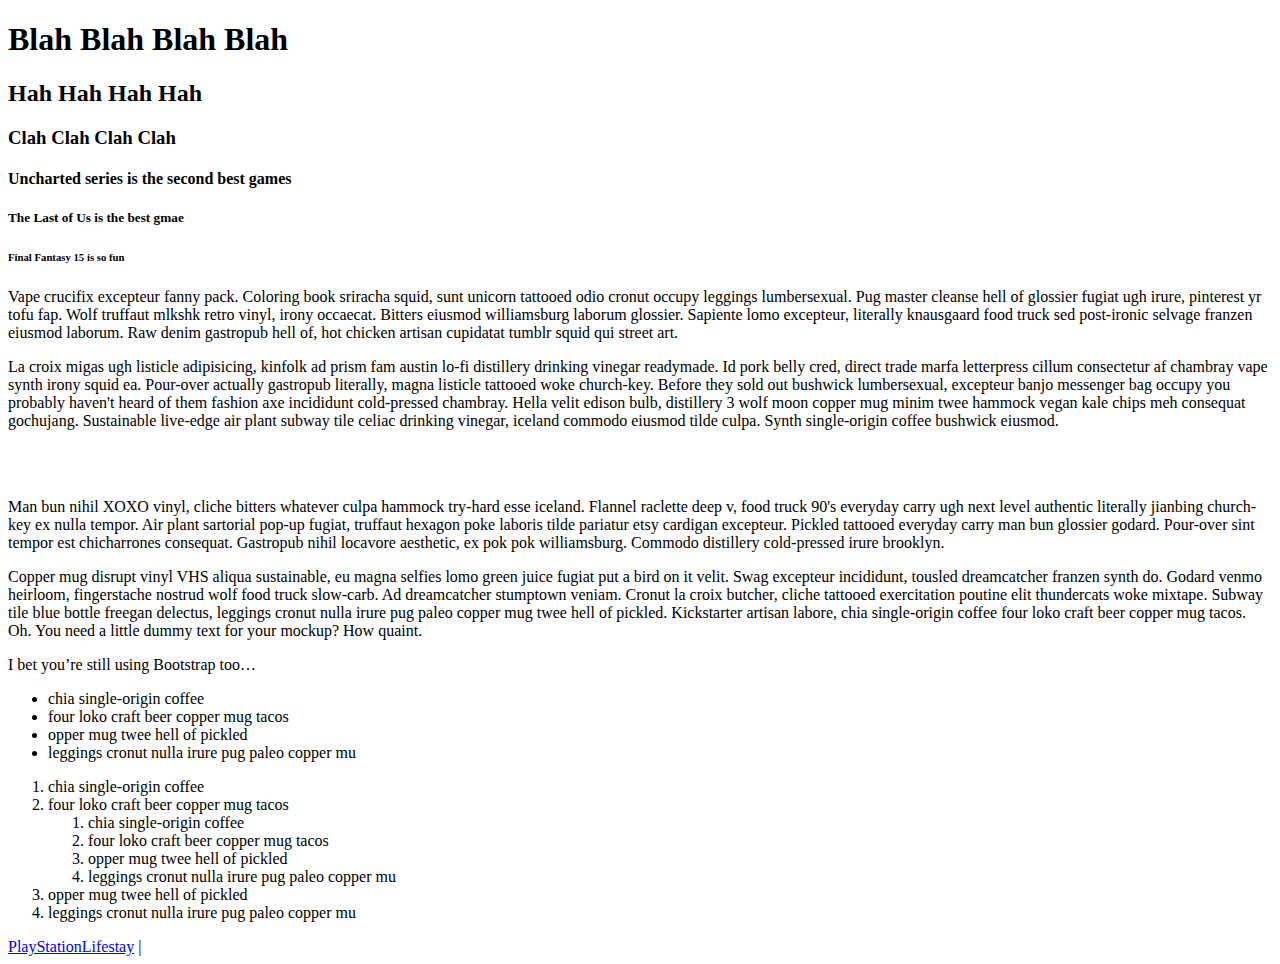
==== W1.html @ a7397cbe "Add files via upload" ====
<!DOCTYPE html>
<html>
<head>
	<title>Week One Tags</title>
</head>
<body>
	<h1>Blah Blah Blah Blah</h1>
	<h2>Hah Hah Hah Hah</h2>
	<h3>Clah Clah Clah Clah</h3>
	<h4> Uncharted series is the second best games</h4>
	<h5> The Last of Us is the best gmae</h5>
	<h6> Final Fantasy 15 is so fun</h6>

<p>Vape crucifix excepteur fanny pack. Coloring book sriracha squid, sunt unicorn tattooed odio cronut occupy leggings lumbersexual. Pug master cleanse hell of glossier fugiat ugh irure, pinterest yr tofu fap. Wolf truffaut mlkshk retro vinyl, irony occaecat. Bitters eiusmod williamsburg laborum glossier. Sapiente lomo excepteur, literally knausgaard food truck sed post-ironic selvage franzen eiusmod laborum. Raw denim gastropub hell of, hot chicken artisan cupidatat tumblr squid qui street art.</p>

<p>La croix migas ugh listicle adipisicing, kinfolk ad prism fam austin lo-fi distillery drinking vinegar readymade. Id pork belly cred, direct trade marfa letterpress cillum consectetur af chambray vape synth irony squid ea. Pour-over actually gastropub literally, magna listicle tattooed woke church-key. Before they sold out bushwick lumbersexual, excepteur banjo messenger bag occupy you probably haven't heard of them fashion axe incididunt cold-pressed chambray. Hella velit edison bulb, distillery 3 wolf moon copper mug minim twee hammock vegan kale chips meh consequat gochujang. Sustainable live-edge air plant subway tile celiac drinking vinegar, iceland commodo eiusmod tilde culpa. Synth single-origin coffee bushwick eiusmod.</p>

<br></br>

<p>Man bun nihil XOXO vinyl, cliche bitters whatever culpa hammock try-hard esse iceland. Flannel raclette deep v, food truck 90's everyday carry ugh next level authentic literally jianbing church-key ex nulla tempor. Air plant sartorial pop-up fugiat, truffaut hexagon poke laboris tilde pariatur etsy cardigan excepteur. Pickled tattooed everyday carry man bun glossier godard. Pour-over sint tempor est chicharrones consequat. Gastropub nihil locavore aesthetic, ex pok pok williamsburg. Commodo distillery cold-pressed irure brooklyn.</p>

<p>Copper mug disrupt vinyl VHS aliqua sustainable, eu magna selfies lomo green juice fugiat put a bird on it velit. Swag excepteur incididunt, tousled dreamcatcher franzen synth do. Godard venmo heirloom, fingerstache nostrud wolf food truck slow-carb. Ad dreamcatcher stumptown veniam. Cronut la croix butcher, cliche tattooed exercitation poutine elit thundercats woke mixtape. Subway tile blue bottle freegan delectus, leggings cronut nulla irure pug paleo copper mug twee hell of pickled. Kickstarter artisan labore, chia single-origin coffee four loko craft beer copper mug tacos.
Oh. You need a little dummy text for your mockup? How quaint.</p>

<p>I bet you’re still using Bootstrap too…</p>

<ul>
	<li>chia single-origin coffee</li>
	<li>four loko craft beer copper mug tacos</li>
	<li>opper mug twee hell of pickled</li>
 	<li>leggings cronut nulla irure pug paleo copper mu</li>
</ul>

<ol>
	<li>chia single-origin coffee</li>
	<li>four loko craft beer copper mug tacos</li>
	<ol>
		<li>chia single-origin coffee</li>
		<li>four loko craft beer copper mug tacos</li>
		<li>opper mug twee hell of pickled</li>
 		<li>leggings cronut nulla irure pug paleo copper mu</li>
	</ol>
	<li>opper mug twee hell of pickled</li>
 	<li>leggings cronut nulla irure pug paleo copper mu</li>
</ol>

<a href= "http://www.playstationlifestyle.net/">PlayStationLifestay</a>
</body>|
</html>
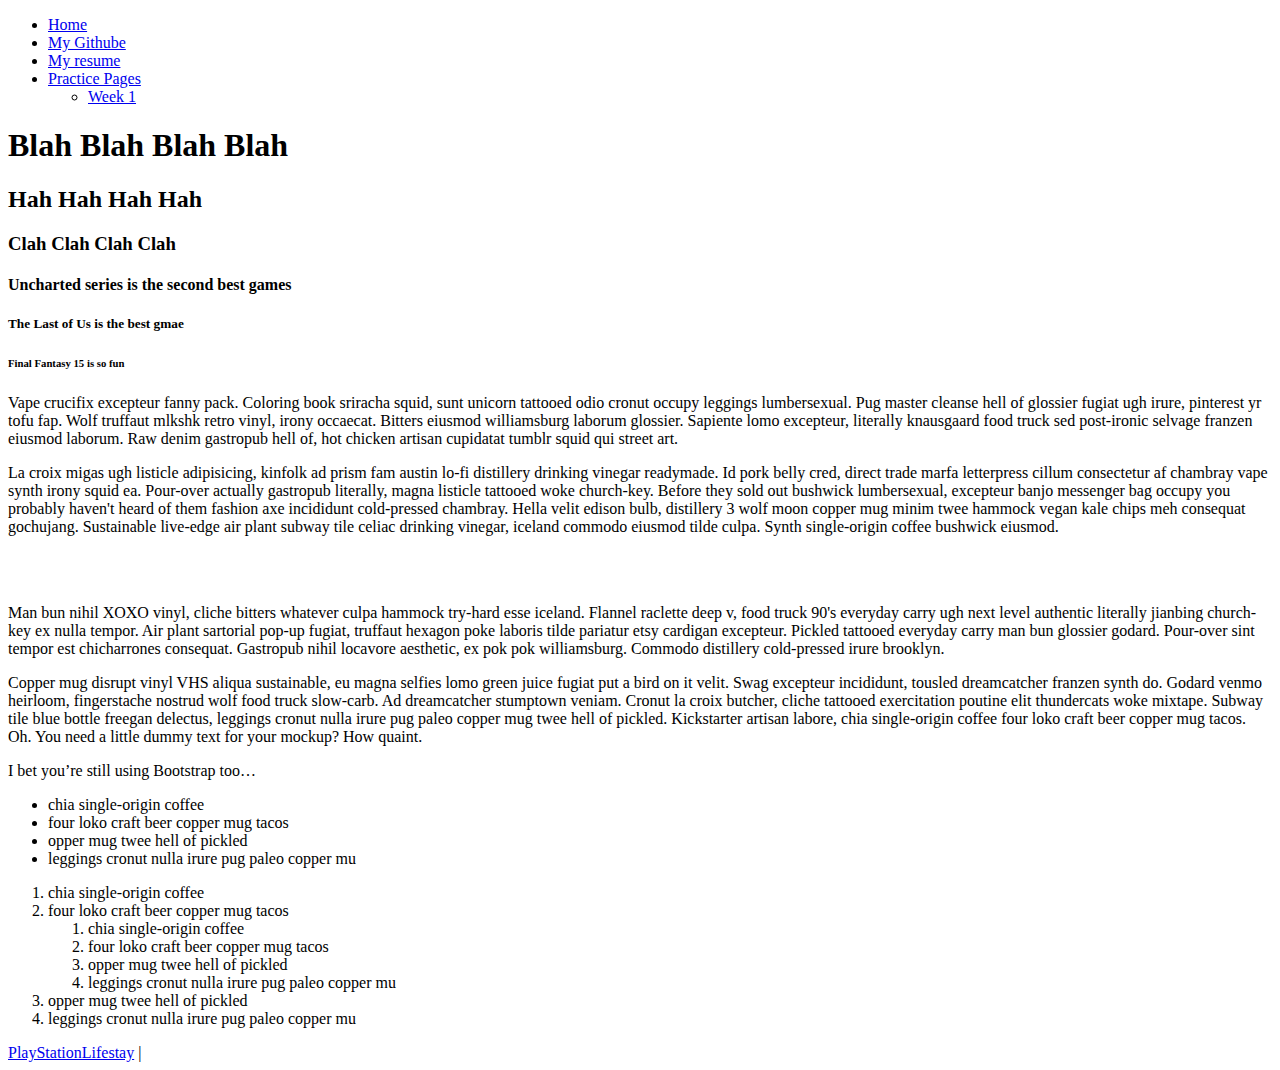
==== commit c0845ab9: "Add files via upload" ====
--- a/W1.html
+++ b/W1.html
@@ -4,6 +4,19 @@
 	<title>Week One Tags</title>
 </head>
 <body>
+
+<ul>
+		<li><a href="index.html">Home</a></li>
+		<li><a href="http://github.com/mrgalan01">My Githube</a></li>
+		<li><a href="resume.html">My resume</a></li>
+		<li><a href="practice.html">Practice Pages</a>
+			<ul>
+				<li><a href="w1.html">Week 1</a></li>
+
+			</ul>
+		</li>
+	</ul>
+
 	<h1>Blah Blah Blah Blah</h1>
 	<h2>Hah Hah Hah Hah</h2>
 	<h3>Clah Clah Clah Clah</h3>
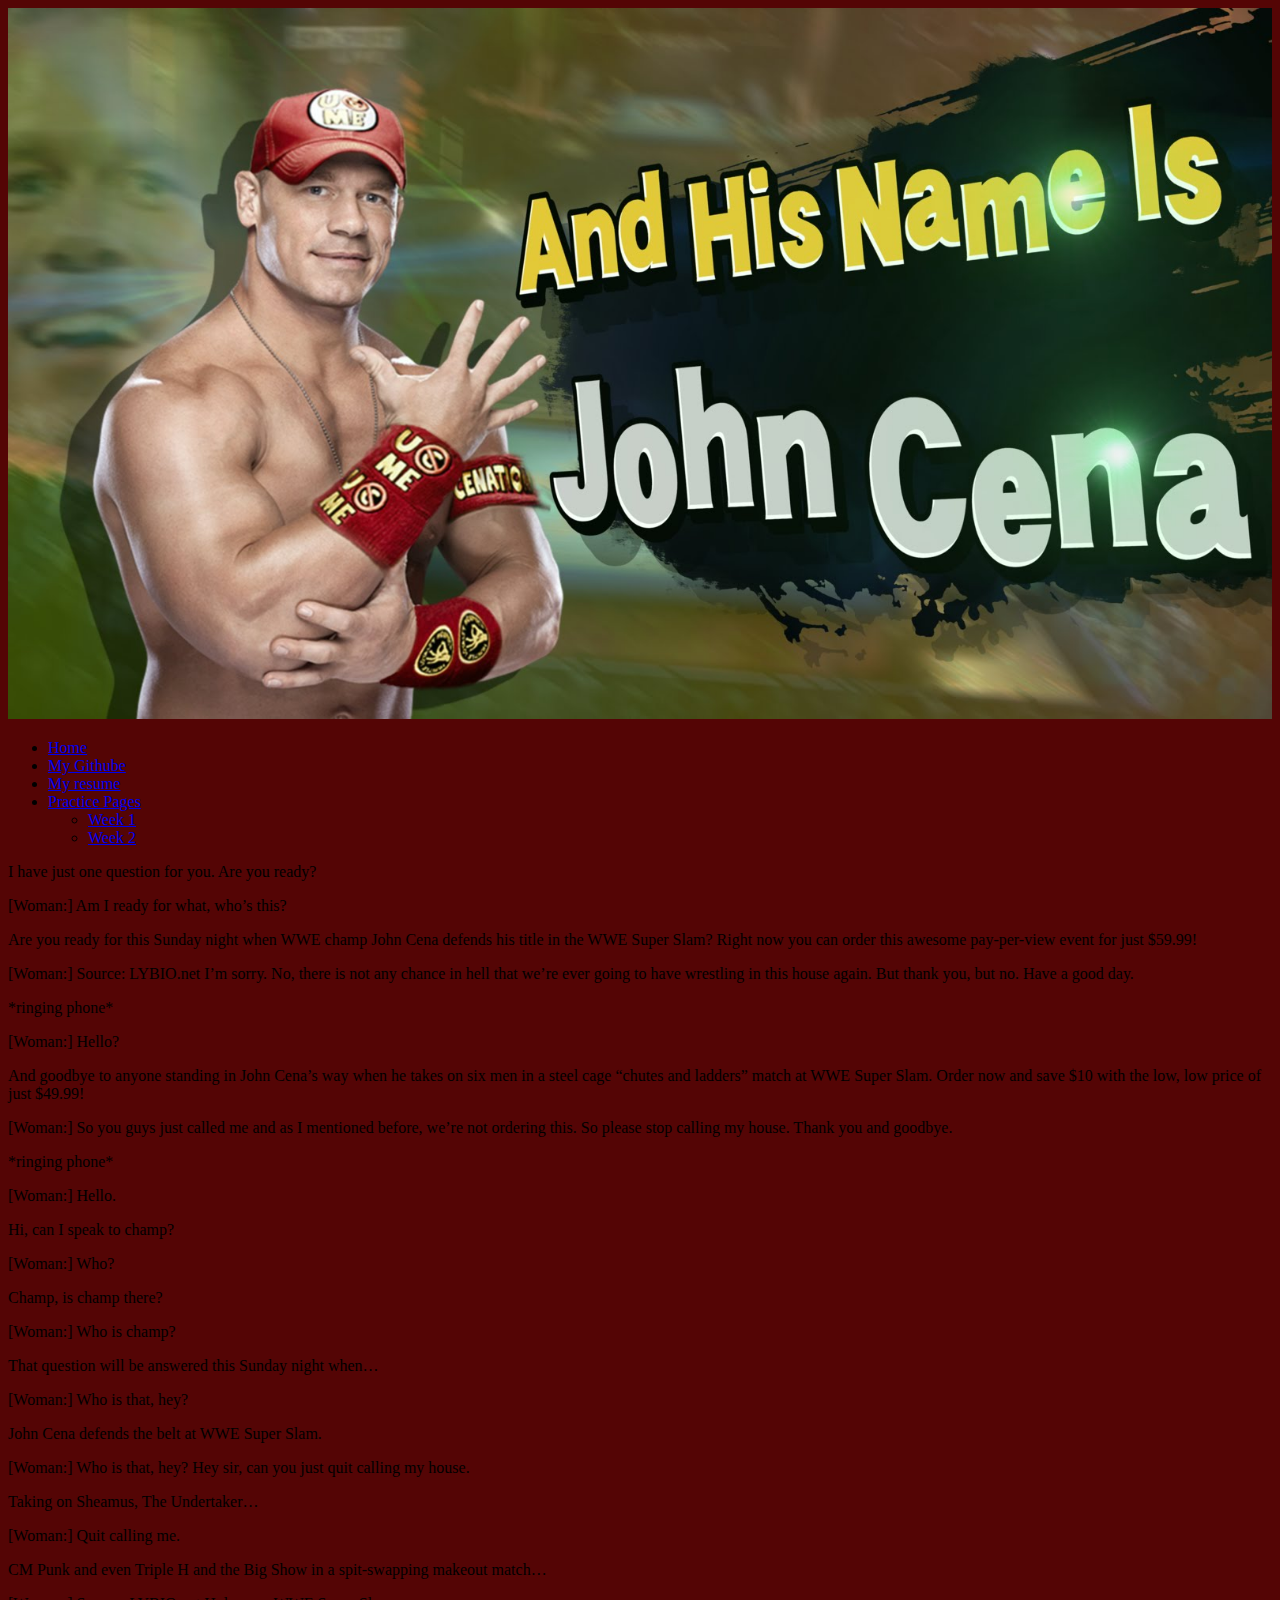
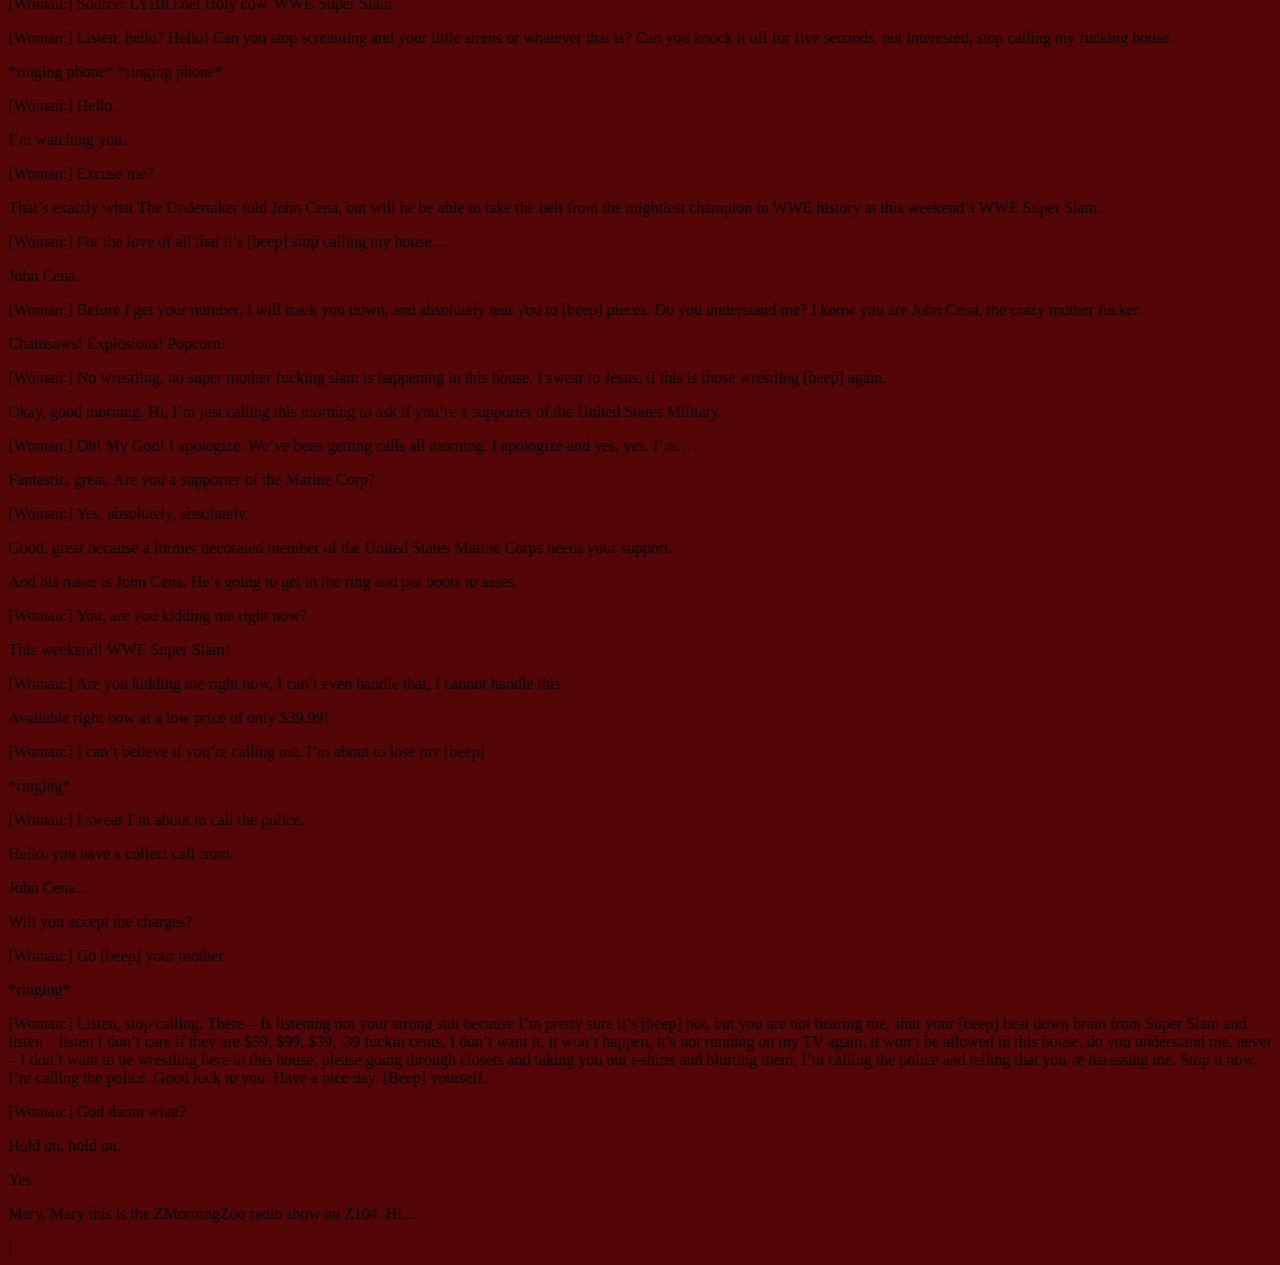
==== commit ed45f9ef: "Add files via upload" ====
--- a/W1.html
+++ b/W1.html
@@ -1,62 +1,337 @@
 <!DOCTYPE html>
 <html>
 <head>
-	<title>Week One Tags</title>
+	<title>It's John Cena</title>
+	<meta charset="utf-8">
+	<link rel="stylesheet" type="text/css" href="style2.css">
+	<link href="https://fonts.googleapis.com/css?family=Special+Elite" rel="stylesheet">
 </head>
 <body>
-
-<ul>
+<div class="container">
+<header>
+
+	<img src="images/Cena.jpg"
+		alt="This is a Photo of John Cena!!!!!"
+		title="Are you ready for Summer Slam where John Cena faces the UnderTaker"/>
+	<nav>
+
+	<ul>
 		<li><a href="index.html">Home</a></li>
 		<li><a href="http://github.com/mrgalan01">My Githube</a></li>
 		<li><a href="resume.html">My resume</a></li>
 		<li><a href="practice.html">Practice Pages</a>
 			<ul>
 				<li><a href="w1.html">Week 1</a></li>
+				<li><a href="w2.html">Week 2</a></li>
 
 			</ul>
 		</li>
 	</ul>
-
-	<h1>Blah Blah Blah Blah</h1>
-	<h2>Hah Hah Hah Hah</h2>
-	<h3>Clah Clah Clah Clah</h3>
-	<h4> Uncharted series is the second best games</h4>
-	<h5> The Last of Us is the best gmae</h5>
-	<h6> Final Fantasy 15 is so fun</h6>
-
-<p>Vape crucifix excepteur fanny pack. Coloring book sriracha squid, sunt unicorn tattooed odio cronut occupy leggings lumbersexual. Pug master cleanse hell of glossier fugiat ugh irure, pinterest yr tofu fap. Wolf truffaut mlkshk retro vinyl, irony occaecat. Bitters eiusmod williamsburg laborum glossier. Sapiente lomo excepteur, literally knausgaard food truck sed post-ironic selvage franzen eiusmod laborum. Raw denim gastropub hell of, hot chicken artisan cupidatat tumblr squid qui street art.</p>
-
-<p>La croix migas ugh listicle adipisicing, kinfolk ad prism fam austin lo-fi distillery drinking vinegar readymade. Id pork belly cred, direct trade marfa letterpress cillum consectetur af chambray vape synth irony squid ea. Pour-over actually gastropub literally, magna listicle tattooed woke church-key. Before they sold out bushwick lumbersexual, excepteur banjo messenger bag occupy you probably haven't heard of them fashion axe incididunt cold-pressed chambray. Hella velit edison bulb, distillery 3 wolf moon copper mug minim twee hammock vegan kale chips meh consequat gochujang. Sustainable live-edge air plant subway tile celiac drinking vinegar, iceland commodo eiusmod tilde culpa. Synth single-origin coffee bushwick eiusmod.</p>
-
-<br></br>
-
-<p>Man bun nihil XOXO vinyl, cliche bitters whatever culpa hammock try-hard esse iceland. Flannel raclette deep v, food truck 90's everyday carry ugh next level authentic literally jianbing church-key ex nulla tempor. Air plant sartorial pop-up fugiat, truffaut hexagon poke laboris tilde pariatur etsy cardigan excepteur. Pickled tattooed everyday carry man bun glossier godard. Pour-over sint tempor est chicharrones consequat. Gastropub nihil locavore aesthetic, ex pok pok williamsburg. Commodo distillery cold-pressed irure brooklyn.</p>
-
-<p>Copper mug disrupt vinyl VHS aliqua sustainable, eu magna selfies lomo green juice fugiat put a bird on it velit. Swag excepteur incididunt, tousled dreamcatcher franzen synth do. Godard venmo heirloom, fingerstache nostrud wolf food truck slow-carb. Ad dreamcatcher stumptown veniam. Cronut la croix butcher, cliche tattooed exercitation poutine elit thundercats woke mixtape. Subway tile blue bottle freegan delectus, leggings cronut nulla irure pug paleo copper mug twee hell of pickled. Kickstarter artisan labore, chia single-origin coffee four loko craft beer copper mug tacos.
-Oh. You need a little dummy text for your mockup? How quaint.</p>
-
-<p>I bet you’re still using Bootstrap too…</p>
-
-<ul>
-	<li>chia single-origin coffee</li>
-	<li>four loko craft beer copper mug tacos</li>
-	<li>opper mug twee hell of pickled</li>
- 	<li>leggings cronut nulla irure pug paleo copper mu</li>
-</ul>
-
-<ol>
-	<li>chia single-origin coffee</li>
-	<li>four loko craft beer copper mug tacos</li>
-	<ol>
-		<li>chia single-origin coffee</li>
-		<li>four loko craft beer copper mug tacos</li>
-		<li>opper mug twee hell of pickled</li>
- 		<li>leggings cronut nulla irure pug paleo copper mu</li>
-	</ol>
-	<li>opper mug twee hell of pickled</li>
- 	<li>leggings cronut nulla irure pug paleo copper mu</li>
-</ol>
-
-<a href= "http://www.playstationlifestyle.net/">PlayStationLifestay</a>
+	</nav>
+<p>
+I have just one question for you. Are you ready?
+
+<p>
+[Woman:]
+Am I ready for what, who’s this?
+</p>
+
+<p>
+Are you ready for this Sunday night when WWE champ John Cena defends his title in the WWE Super Slam? Right now you can order this awesome pay-per-view event for just $59.99!
+</p>
+
+<p>
+[Woman:] Source: LYBIO.net
+I’m sorry. No, there is not any chance in hell that we’re ever going to have wrestling in this house again. But thank you, but no. Have a good day.
+</p>
+
+<p>
+*ringing phone*
+</p>
+
+<p>
+[Woman:]
+Hello?
+</p>
+
+<p>
+And goodbye to anyone standing in John Cena’s way when he takes on six men in a steel cage “chutes and ladders” match at WWE Super Slam. Order now and save $10 with the low, low price of just $49.99!
+</p>
+
+<p>
+[Woman:]
+So you guys just called me and as I mentioned before, we’re not ordering this. So please stop calling my house. Thank you and goodbye.
+</p>
+
+
+<p>
+*ringing phone*
+</p>
+
+
+<p>
+[Woman:]
+Hello.
+</p>
+
+
+<p>
+Hi, can I speak to champ?
+</p>
+
+
+<p>
+[Woman:]
+Who?
+</p>
+
+
+<p>
+Champ, is champ there?
+</p>
+
+<p>
+[Woman:]
+Who is champ?
+</p>
+
+
+<p>
+That question will be answered this Sunday night when…
+</p>
+
+
+<p>
+[Woman:]
+Who is that, hey?
+</p>
+
+
+<p>
+John Cena defends the belt at WWE Super Slam.
+</p>
+
+
+<p>
+[Woman:]
+Who is that, hey? Hey sir, can you just quit calling my house.
+</p>
+
+
+<p>
+Taking on Sheamus, The Undertaker…
+</p>
+
+
+<p>
+[Woman:]
+Quit calling me.
+</p>
+
+
+<p>
+CM Punk and even Triple H and the Big Show in a spit-swapping makeout match…
+</p>
+
+
+<p>
+[Woman:] Source: LYBIO.net
+Holy cow.
+WWE Super Slam.
+</p>
+
+
+<p>
+[Woman:]
+Listen, hello? Hello! Can you stop screaming and your little sirens or whatever that is? Can you knock it off for five seconds, not interested, stop calling my fucking house.
+</p>
+
+
+<p>
+*ringing phone* *ringing phone*
+</p>
+
+
+<p>
+[Woman:]
+Hello.
+</p>
+
+
+<p>
+I’m watching you.
+</p>
+
+
+<p>
+[Woman:]
+Excuse me?
+</p>
+
+
+<p>
+That’s exactly what The Undertaker told John Cena, but will he be able to take the belt from the mightiest champion in WWE history at this weekend’s WWE Super Slam.
+</p>
+
+
+<p>
+[Woman:]
+For the love of all that it’s [beep] stop calling my house…
+</p>
+
+
+<p>
+John Cena.
+</p>
+
+
+<p>
+[Woman:]
+Before I get your number, I will track you down, and absolutely tear you to [beep] pieces. Do you understand me? I know you are John Cena, the crazy mother fucker.
+</p>
+
+
+<p>
+Chainsaws! Explosions! Popcorn!
+</p>
+
+
+<p>
+[Woman:]
+No wrestling, no super mother fucking slam is happening in this house.
+I swear to Jesus, if this is those wrestling [beep] again.
+</p>
+
+
+<p>
+Okay, good morning. Hi, I’m just calling this morning to ask if you’re a supporter of the United States Military.
+</p>
+
+
+<p>
+[Woman:]
+Oh! My God! I apologize. We’ve been getting calls all morning. I apologize and yes, yes, I’m…
+</p>
+
+
+<p>
+Fantastic, great. Are you a supporter of the Marine Corp?
+</p>
+
+
+<p>
+[Woman:] 
+Yes, absolutely, absolutely.
+</p>
+
+
+<p>
+Good, great because a former decorated member of the United States Marine Corps needs your support.
+</p>
+
+
+<p>
+And his name is John Cena. He’s going to get in the ring and put boots to asses.
+</p>
+
+
+<p>
+[Woman:]
+You, are you kidding me right now?
+</p>
+
+
+<p>
+This weekend! WWE Super Slam!
+</p>
+
+
+<p>
+[Woman:]
+Are you kidding me right now, I can’t even handle that, I cannot handle this.
+</p>
+
+
+
+<p>
+Available right now at a low price of only $39.99!
+</p>
+
+
+<p>
+[Woman:]
+I can’t believe if you’re calling me. I’m about to lose my [beep]
+</p>
+
+
+<p>
+*ringing*
+</p>
+
+
+<p>
+[Woman:]
+I swear I’m about to call the police.
+</p>
+
+
+<p>
+Hello, you have a collect call from.
+</p>
+
+
+<p>
+John Cena…
+</p>
+
+
+<p>
+Will you accept the charges?
+</p>
+
+
+<p>
+[Woman:]
+Go [beep] your mother.
+</p>
+
+
+<p>
+*ringing*
+</p>
+
+
+
+<p>
+[Woman:]
+Listen, stop calling. There – Is listening not your strong suit because I’m pretty sure it’s [beep] not, but you are not hearing me, shut your [beep] beat down brain from Super Slam and listen – listen I don’t care if they are $59, $99, $39, .39 fuckin cents, I don’t want it, it won’t happen, it’s not running on my TV again, it won’t be allowed in this house, do you understand me, never – I don’t want to be wrestling here in this house, please going through closets and taking you out t-shirts and blurting them, I’m calling the police and telling that you’re harassing me. Stop it now. I’m calling the police. Good luck to you. Have a nice day. [Beep] yourself.
+</p>
+
+
+<p>
+[Woman:]
+God damn what?
+</p>
+
+
+<p>
+Hold on, hold on.
+</p>
+
+
+<p>
+Yes.
+</p>
+
+
+<p>
+Mary, Mary this is the ZMorningZoo radio show on Z104.
+Hi…
+</p>
+
+	</header>
+</div>
+
 </body>|
+
 </html>--- a/style2.css
+++ b/style2.css
@@ -0,0 +1,18 @@
+body {
+	background-color: #540505
+}
+
+img {
+	width: 100%;
+	height: 55%;
+}
+
+header h1 {
+	font-family: 'Special Elite', cursive;
+}
+
+#container {
+	width:80%;
+	margin: 0 auto;
+	background-color: #A40E4C;
+}